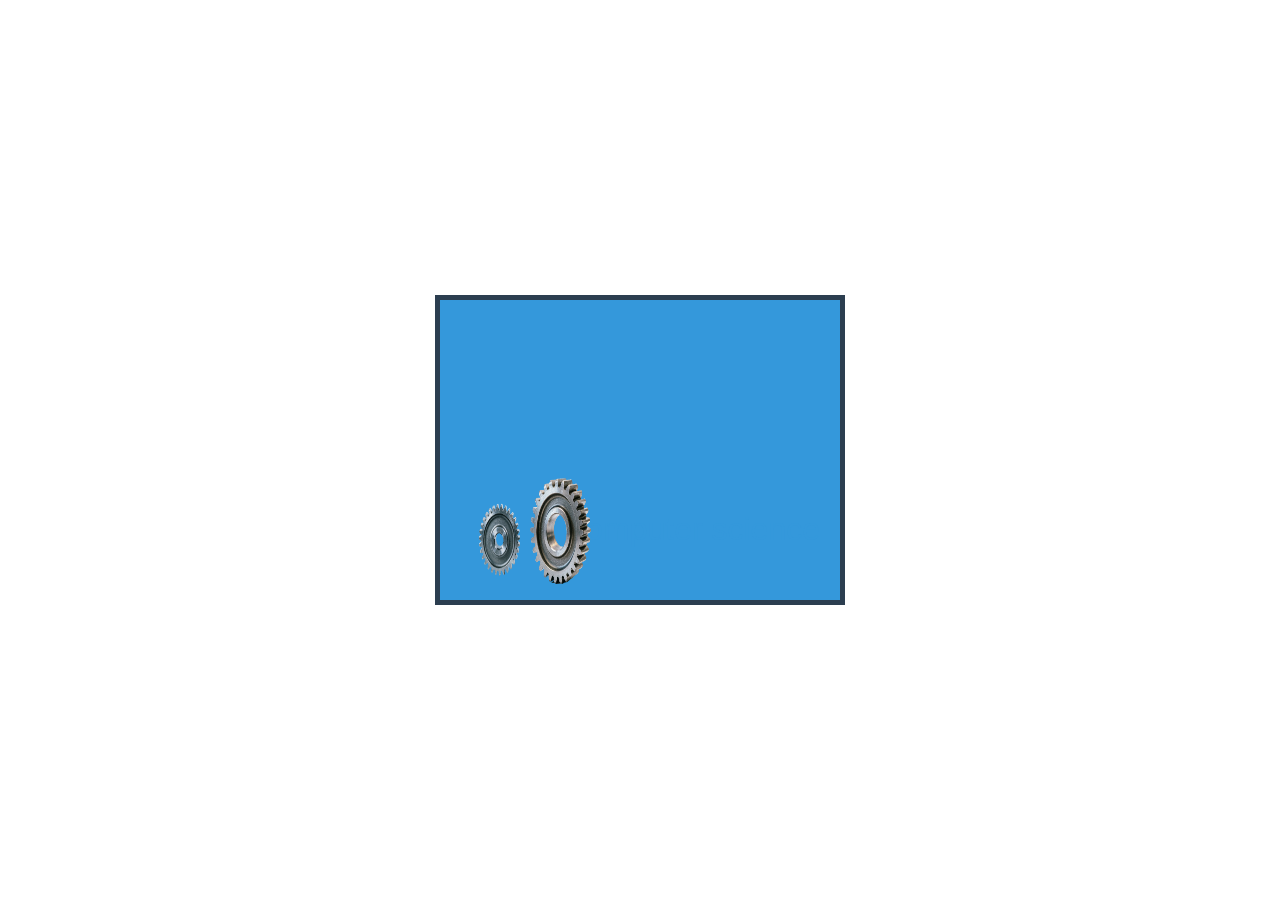
==== practice-1.html @ ba8690ea "Rename index.html to practice-1.html" ====
<!DOCTYPE html>
<html lang="ru">
<head>
    <meta charset="UTF-8">
    <meta name="viewport" content="width=device-width, initial-scale=1.0">
    <title>Анимация шестеренок</title>
    <!-- Подключаем наш CSS-файл -->
    <link rel="stylesheet" href="style.css">
</head>
<body>

    <!-- Часть 1. HTML. Создание поля, добавление изображений и текста -->
    <div id="field">
        <img src="шестеренкаю-no-bg-preview (carve.photos).png" alt="Маленькая шестеренка" id="small_sh">
        <img src="шестерёнка2-no-bg-preview (carve.photos).png" alt="Большая шестеренка" id="large_sh">
        <p id="text">Computer science</p>
    </div>

</body>
</html>
---- style.css ----
#field {
    width: 400px;
    height: 300px;
    background-color: #3498db; 
    border: 5px solid #2c3e50; 
    position: absolute; 
    top: 50%;
    left: 50%;
    transform: translate(-50%, -50%);   
    cursor: pointer; 
}


#small_sh {
    width: 80px;
    height: 80px;
    position: absolute;
    bottom: 20px; 
    left: 20px;   
    z-index: 1;   
}

/* Большая шестерёнка */
#large_sh {
    width: 120px;
    height: 120px;
    position: absolute;
    bottom: 10px;
    left: 60px;
    z-index: 1;   
}

/* Текст */
#text {
    font-family: 'Arial', sans-serif; 
    font-size: 2em; 
    color: #3498db; 
    position: absolute;
    bottom: 20px;
    right: 20px;
}





@keyframes rotateAnimation {
    0% {
        transform: rotate(0deg);
    }
    100% {
        transform: rotate(360deg);
    }
}


#field:hover {
    background-color: transparent; 
    transition: background-color 3s ease; 
}


#field:hover #small_sh {
    width: 100px; 
    height: 100px;
    bottom: 10px; 
    left: 10px;
    transition: all 1s ease; 
    animation: rotateAnimation 5s linear infinite; 
}


#field:hover #large_sh {
    width: 140px; 
    height: 140px;
    bottom: 0px; 
    left: 50px;
    transition: all 1s ease; 
    animation: rotateAnimation 5s linear infinite reverse;
}
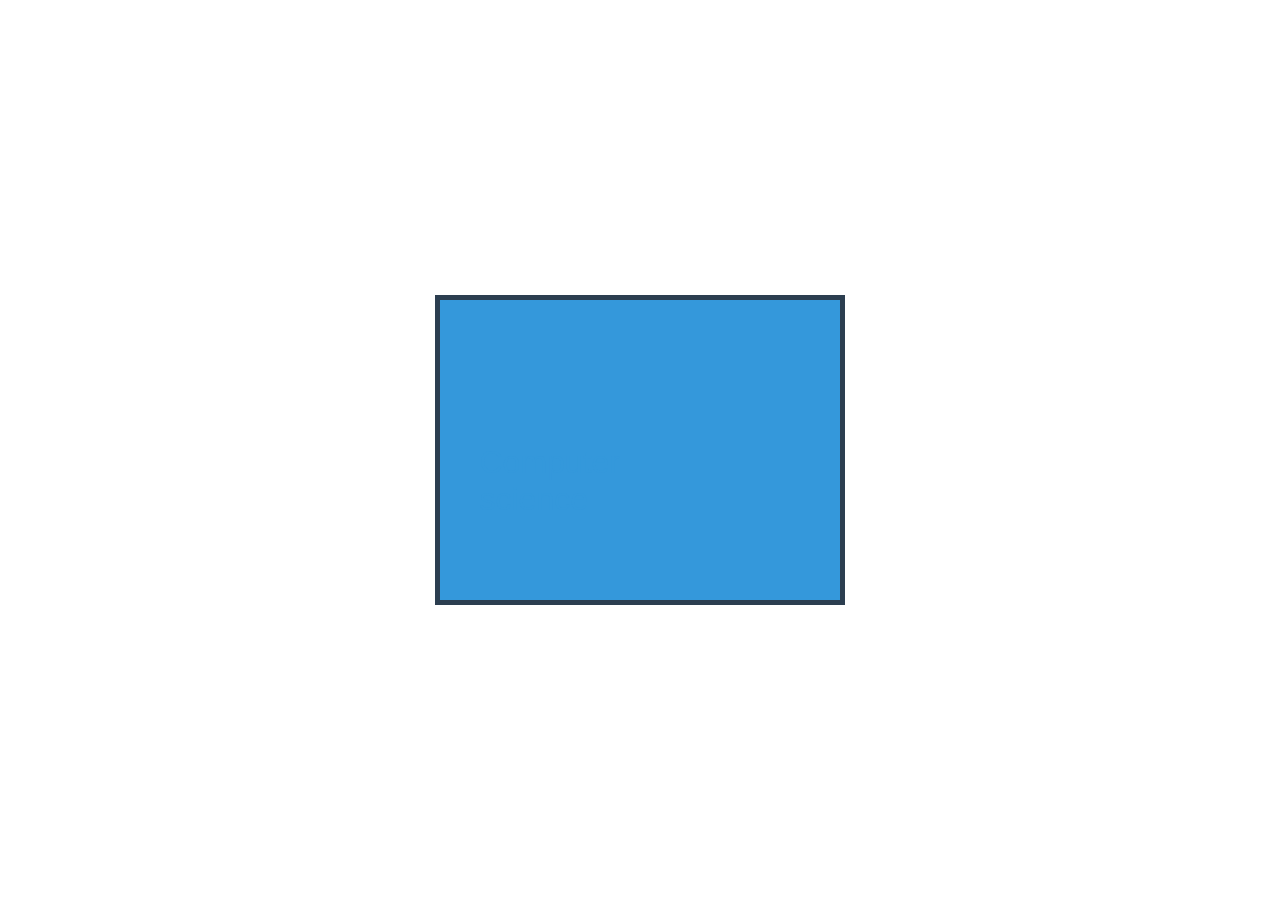
==== commit b2af8b9e: "Update practice-1.html" ====
--- a/practice-1.html
+++ b/practice-1.html
@@ -11,8 +11,8 @@
 
     <!-- Часть 1. HTML. Создание поля, добавление изображений и текста -->
     <div id="field">
-        <img src="шестеренкаю-no-bg-preview (carve.photos).png" alt="Маленькая шестеренка" id="small_sh">
-        <img src="шестерёнка2-no-bg-preview (carve.photos).png" alt="Большая шестеренка" id="large_sh">
+        <images src="шестеренкаю-no-bg-preview (carve.photos).png" alt="Маленькая шестеренка" id="small_sh">
+        <images src="шестерёнка2-no-bg-preview (carve.photos).png" alt="Большая шестеренка" id="large_sh">
         <p id="text">Computer science</p>
     </div>
 
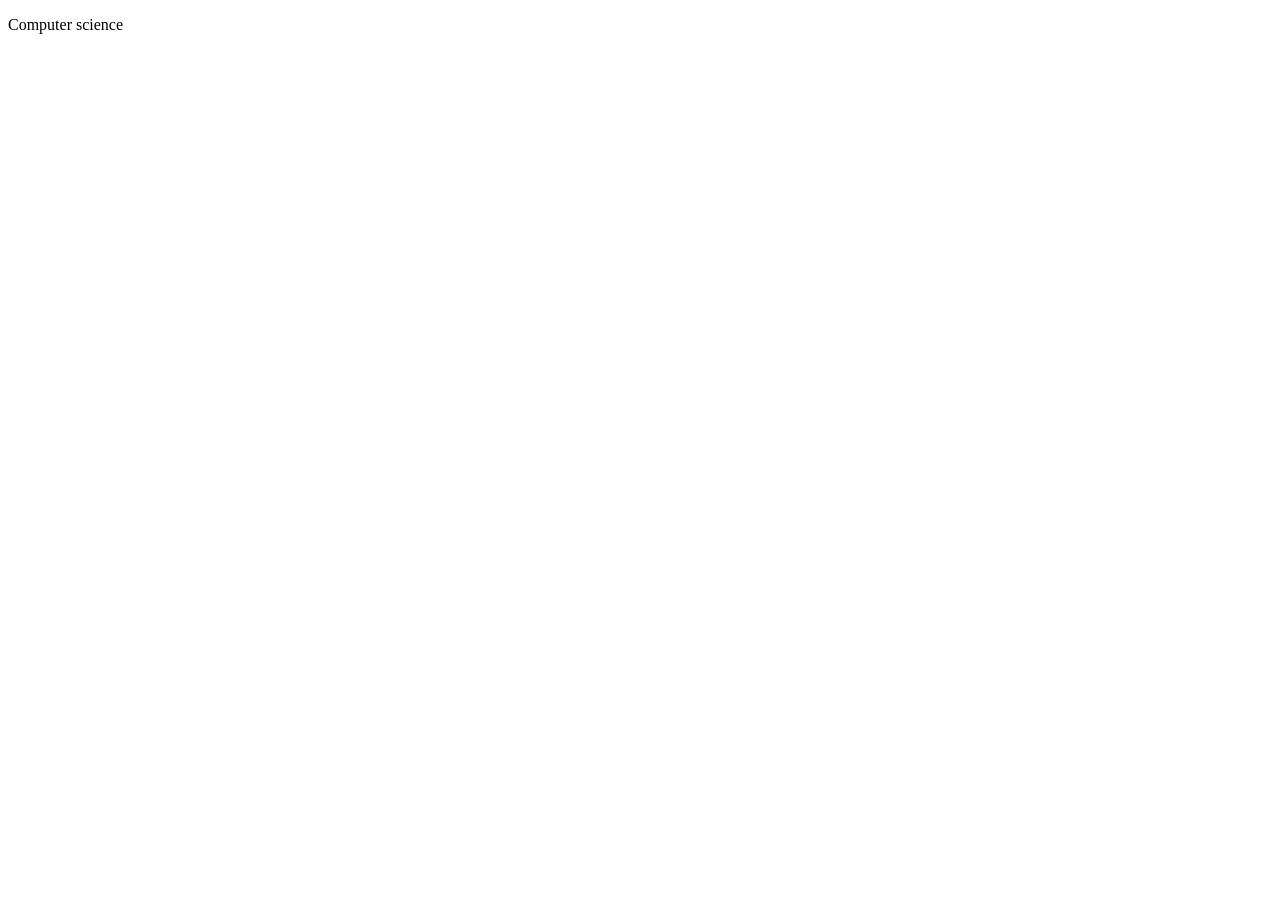
==== commit fbc1df07: "Update practice-1.html" ====
--- a/practice-1.html
+++ b/practice-1.html
@@ -5,14 +5,14 @@
     <meta name="viewport" content="width=device-width, initial-scale=1.0">
     <title>Анимация шестеренок</title>
     <!-- Подключаем наш CSS-файл -->
-    <link rel="stylesheet" href="style.css">
+    <link rel="stylesheet" href="styles/style.css">
 </head>
 <body>
 
     <!-- Часть 1. HTML. Создание поля, добавление изображений и текста -->
     <div id="field">
-        <images src="шестеренкаю-no-bg-preview (carve.photos).png" alt="Маленькая шестеренка" id="small_sh">
-        <images src="шестерёнка2-no-bg-preview (carve.photos).png" alt="Большая шестеренка" id="large_sh">
+        <src="images/шестеренкаю-no-bg-preview (carve.photos).png" alt="Маленькая шестеренка" id="small_sh">
+        <src="images/шестерёнка2-no-bg-preview (carve.photos).png" alt="Большая шестеренка" id="large_sh">
         <p id="text">Computer science</p>
     </div>
 
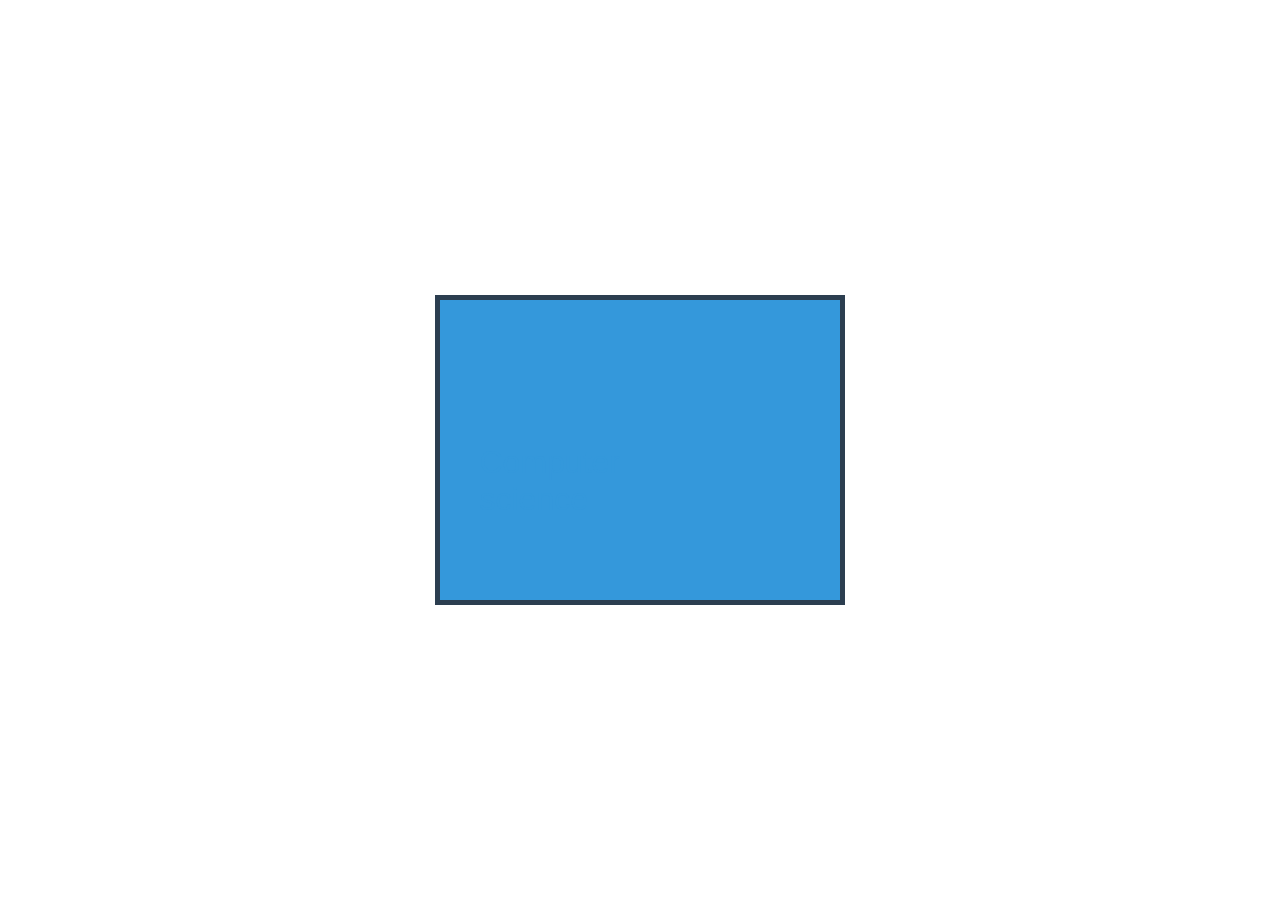
==== commit 205dc4f1: "Update practice-1.html" ====
--- a/practice-1.html
+++ b/practice-1.html
@@ -5,7 +5,7 @@
     <meta name="viewport" content="width=device-width, initial-scale=1.0">
     <title>Анимация шестеренок</title>
     <!-- Подключаем наш CSS-файл -->
-    <link rel="stylesheet" href="styles/style.css">
+    <link rel="stylesheet" href="style/style-1.css">
 </head>
 <body>
 
--- a/style/style-1.css
+++ b/style/style-1.css
@@ -0,0 +1,81 @@
+
+#field {
+    width: 400px;
+    height: 300px;
+    background-color: #3498db; 
+    border: 5px solid #2c3e50; 
+    position: absolute; 
+    top: 50%;
+    left: 50%;
+    transform: translate(-50%, -50%);   
+    cursor: pointer; 
+}
+
+
+#small_sh {
+    width: 80px;
+    height: 80px;
+    position: absolute;
+    bottom: 20px; 
+    left: 20px;   
+    z-index: 1;   
+}
+
+/* Большая шестерёнка */
+#large_sh {
+    width: 120px;
+    height: 120px;
+    position: absolute;
+    bottom: 10px;
+    left: 60px;
+    z-index: 1;   
+}
+
+/* Текст */
+#text {
+    font-family: 'Arial', sans-serif; 
+    font-size: 2em; 
+    color: #3498db; 
+    position: absolute;
+    bottom: 20px;
+    right: 20px;
+}
+
+
+
+
+
+@keyframes rotateAnimation {
+    0% {
+        transform: rotate(0deg);
+    }
+    100% {
+        transform: rotate(360deg);
+    }
+}
+
+
+#field:hover {
+    background-color: transparent; 
+    transition: background-color 3s ease; 
+}
+
+
+#field:hover #small_sh {
+    width: 100px; 
+    height: 100px;
+    bottom: 10px; 
+    left: 10px;
+    transition: all 1s ease; 
+    animation: rotateAnimation 5s linear infinite; 
+}
+
+
+#field:hover #large_sh {
+    width: 140px; 
+    height: 140px;
+    bottom: 0px; 
+    left: 50px;
+    transition: all 1s ease; 
+    animation: rotateAnimation 5s linear infinite reverse;
+}
